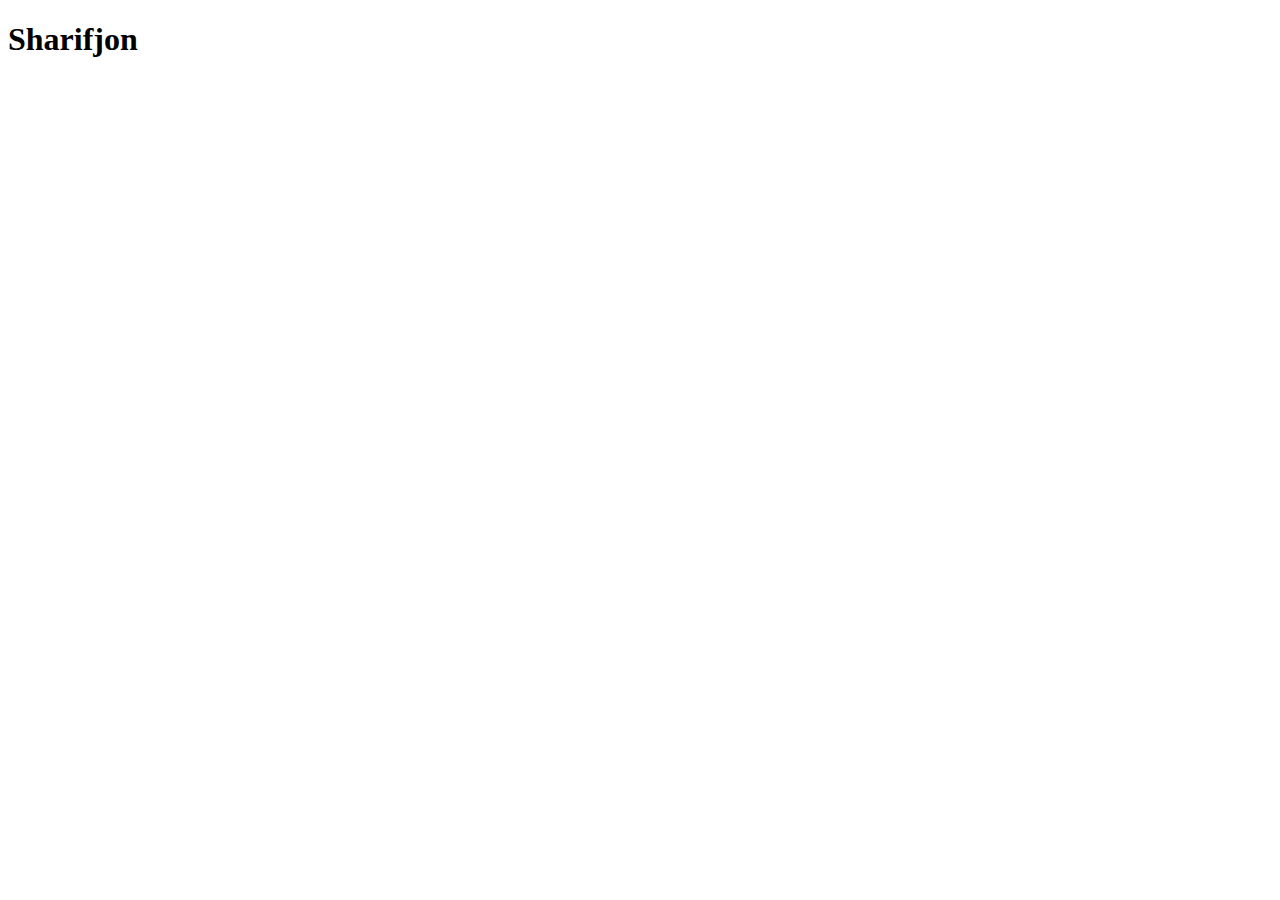
==== HTML_lessons/lesson_1/index.html @ bf318807 "push" ====
<!DOCTYPE html>
<html lang="en">
<head>
    <meta charset="UTF-8">
    <meta http-equiv="X-UA-Compatible" content="IE=edge">
    <meta name="viewport" content="width=device-width, initial-scale=1.0">
    <title>Lesson 1</title>
</head>
<body>
    <h1>Sharifjon</h1>
</body>
</html>
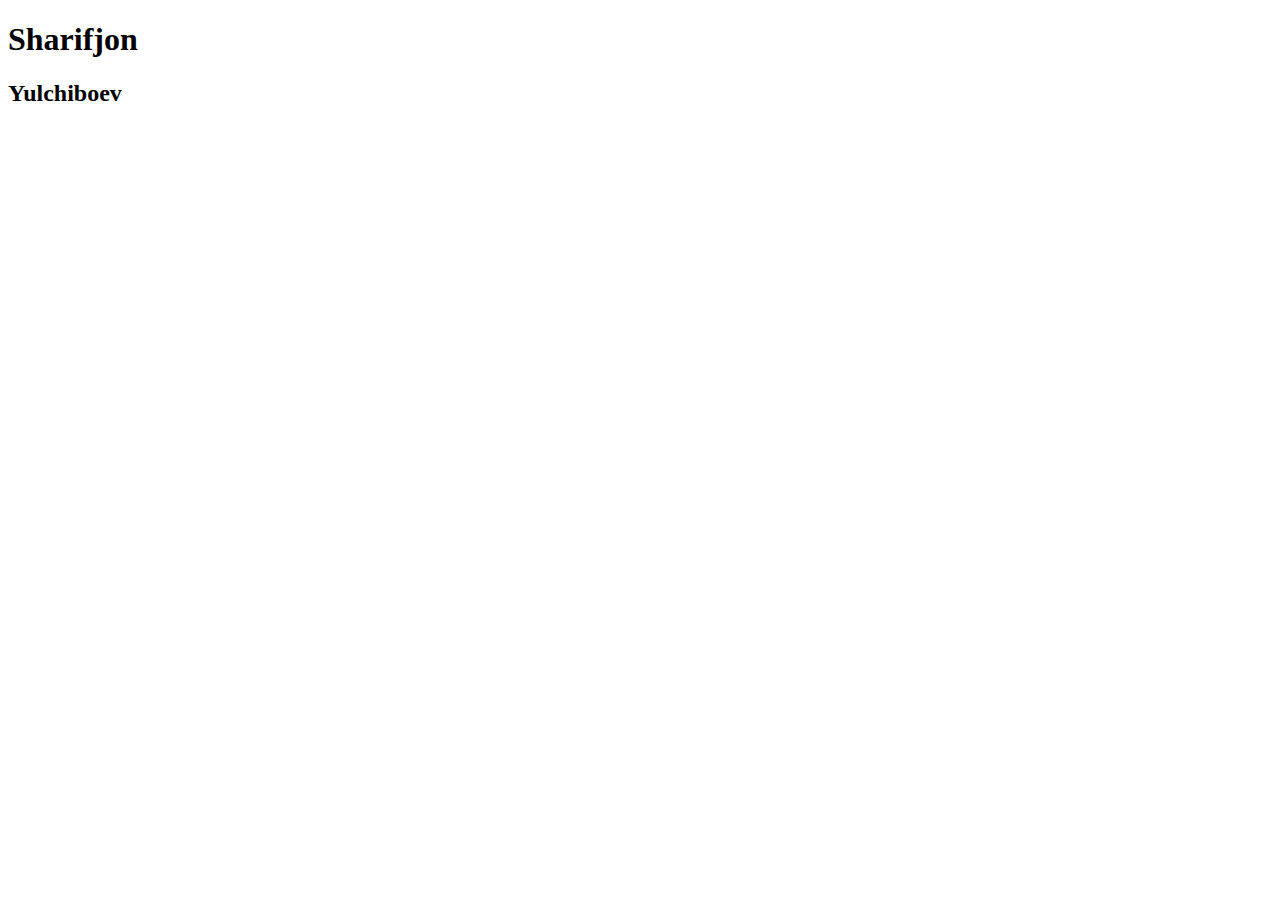
==== commit 2891508b: "push" ====
--- a/HTML_lessons/lesson_1/index.html
+++ b/HTML_lessons/lesson_1/index.html
@@ -8,5 +8,6 @@
 </head>
 <body>
     <h1>Sharifjon</h1>
+    <h2>Yulchiboev</h2>
 </body>
 </html>